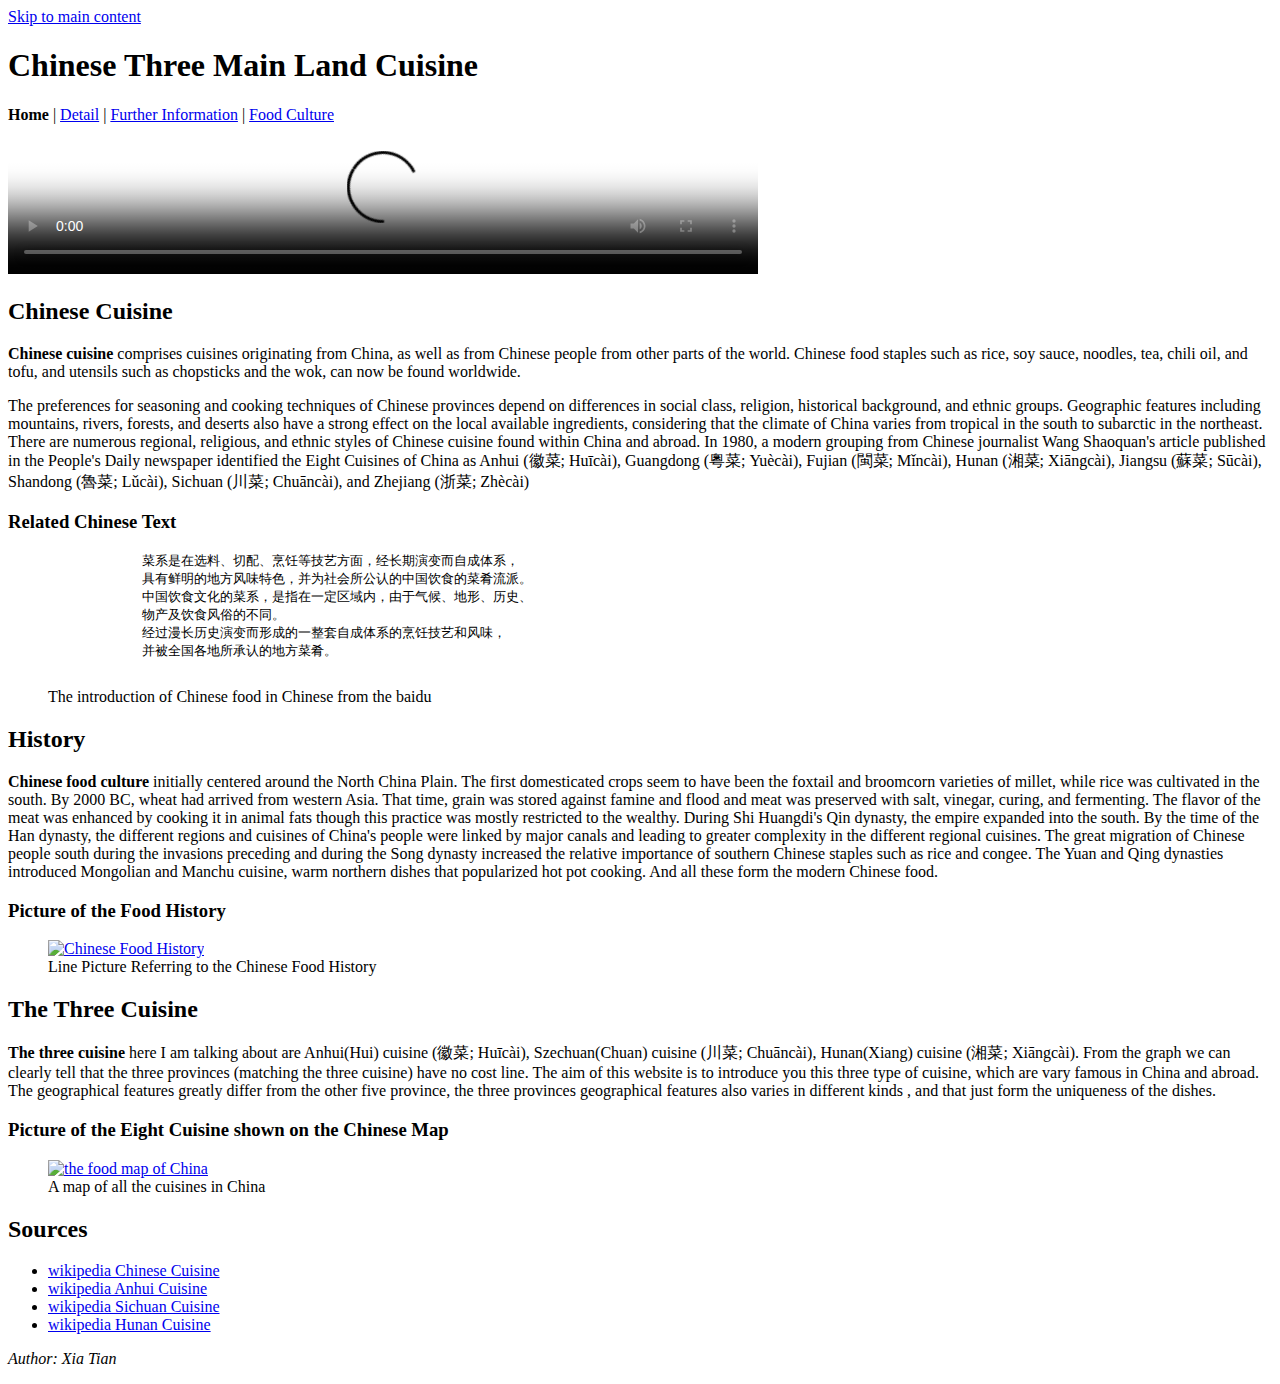
==== index.html @ f780f40a "Add files via upload" ====
<!DOCTYPE html>
<html lang="en">
    <head>
        <meta charset="utf-8">
        <title>Chinese three inland cuisine - Home</title>
        <link href="css/base.css" rel="stylesheet" type="text/css">
    </head>

    <body>
        <main id="content">
            <header>
                <nav id="skip">
                    <a href="#content">Skip to main content</a>
                </nav>
                <h1>
                    Chinese Three Main Land Cuisine
                </h1>
                <nav id="mainmenu">
                    <b>Home</b> | <a href="detail.html" title="some detail information">Detail</a> | <a href="Further_Information.html" title="Stereotype of food and a forum you can fill">Further Information</a> | <a href="Culture.html" title="further information of the food culture">Food Culture</a>
                </nav>
                <video id="topvideo1" controls poster="media/BasicIntro.png" width="750" src="media/BasicIntroductionOfChineseFood.mp4" ></video>    
            </header>

            
            <div id="ContentChineseCuisine">
                <article>
                    <h2>
                        Chinese Cuisine
                    </h2>
                    <p>
                        <b>Chinese cuisine</b> comprises cuisines originating from China, as well as from Chinese people from other parts of the world. Chinese food staples such as rice, soy sauce, noodles, tea, chili oil, and tofu, and utensils such as chopsticks and the wok, can now be found worldwide.
                    </p>
                    <p>
                        The preferences for seasoning and cooking techniques of Chinese provinces depend on differences in social class, religion, historical background, and ethnic groups. Geographic features including mountains, rivers, forests, and deserts also have a strong effect on the local available ingredients, considering that the climate of China varies from tropical in the south to subarctic in the northeast. There are numerous regional, religious, and ethnic styles of Chinese cuisine found within China and abroad. In 1980, a modern grouping from Chinese journalist Wang Shaoquan's article published in the People's Daily newspaper identified the Eight Cuisines of China as Anhui (徽菜; Huīcài), Guangdong (粵菜; Yuècài), Fujian (閩菜; Mǐncài), Hunan (湘菜; Xiāngcài), Jiangsu (蘇菜; Sūcài), Shandong (魯菜; Lǔcài), Sichuan (川菜; Chuāncài), and Zhejiang (浙菜; Zhècài)
                    </p>
                    <section>
                        <h3>
                            Related Chinese Text
                        </h3>
                        <figure>
                            <pre>
            菜系是在选料、切配、烹饪等技艺方面，经长期演变而自成体系，
            具有鲜明的地方风味特色，并为社会所公认的中国饮食的菜肴流派。
            中国饮食文化的菜系，是指在一定区域内，由于气候、地形、历史、
            物产及饮食风俗的不同。
            经过漫长历史演变而形成的一整套自成体系的烹饪技艺和风味，
            并被全国各地所承认的地方菜肴。
                            </pre>
                            <figcaption>
                                The introduction of Chinese food in Chinese from the baidu
                            </figcaption>
                        </figure>
                    </section>
                </article>
            </div>
            
            <div id="ContentHistory">
                <article>
                    <h2>
                        History
                    </h2>
                    <p>
                        <b>Chinese food culture</b> initially centered around the North China Plain. The first domesticated crops seem to have been the foxtail and broomcorn varieties of millet, while rice was cultivated in the south. By 2000 BC, wheat had arrived from western Asia. That time, grain was stored against famine and flood and meat was preserved with salt, vinegar, curing, and fermenting. The flavor of the meat was enhanced by cooking it in animal fats though this practice was mostly restricted to the wealthy. During Shi Huangdi's Qin dynasty, the empire expanded into the south. By the time of the Han dynasty, the different regions and cuisines of China's people were linked by major canals and leading to greater complexity in the different regional cuisines. The great migration of Chinese people south during the invasions preceding and during the Song dynasty increased the relative importance of southern Chinese staples such as rice and congee. The Yuan and Qing dynasties introduced Mongolian and Manchu cuisine, warm northern dishes that popularized hot pot cooking. And all these form the modern Chinese food.
                    </p>
                    <section>
                        <h3>
                            Picture of the Food History
                        </h3>
                        <figure>
                            <a href="https://www.bing.com/images/search?view=detailV2&ccid=DHV9TRgI&id=E7144B61E4643F3F764C5F189D0A17F64E4CF49D&thid=OIP.DHV9TRgI6dPQfeQYvTatGgHaFW&mediaurl=https%3a%2f%2fwww.travelchinaguide.com%2fimages%2fphotogallery%2f2019%2fchinese-food-history.jpg&cdnurl=https%3a%2f%2fth.bing.com%2fth%2fid%2fR.0c757d4d1808e9d3d07de418bd36ad1a%3frik%3dnfRMTvYXCp0YXw%26pid%3dImgRaw%26r%3d0&exph=600&expw=830&q=chinese+food+history&simid=608006536226620060&FORM=IRPRST&ck=9A2B4920852DE158F332FED7259E706E&selectedIndex=12&itb=0&ajaxhist=0&ajaxserp=0">
                                <img src="media/Picture_Of_Chinese_Food_History.png" alt="Chinese Food History" title="Picture of Chinese Food History">
                            </a>
                            <figcaption>
                                Line Picture Referring to the Chinese Food History
                            </figcaption>
                        </figure>
                    </section>
                </article>
            </div>
            <div>
                <article>
                    <h2>
                        The Three Cuisine
                    </h2>
                    <p>
                        <b>The three cuisine</b> here I am talking about are Anhui(Hui) cuisine (徽菜; Huīcài), Szechuan(Chuan) cuisine (川菜; Chuāncài), Hunan(Xiang) cuisine (湘菜; Xiāngcài). From the graph we can clearly tell that the three provinces (matching the three cuisine) have no cost line. The aim of this website is to introduce you this three type of cuisine, which are vary famous in China and abroad. The geographical features greatly differ from the other five province, the three provinces geographical features also varies in different kinds , and that just form the uniqueness of the dishes.
                    </p>
                    <section>
                        <h3>
                            Picture of the Eight Cuisine shown on the Chinese Map
                        </h3>
                        <figure>
                            <a href="https://www.travelchinaguide.com/intro/cuisine_drink/cuisine/eight_cuisines.htm">
                                <img src="media/Picture_Of_Food_Map_China.png" alt="the food map of China" title="Picture of the food map of China">
                            </a>
                            <figcaption>
                                A map of all the cuisines in China
                            </figcaption>
                        </figure>
                    </section>
                </article>
            </div>
            <h2>Sources</h2>
            <ul>
                <li>
                    <a href="https://en.wikipedia.org/wiki/Chinese_cuisine" target="_blank">wikipedia Chinese Cuisine</a>
                </li>
                <li>
                    <a href="https://en.wikipedia.org/wiki/Anhui_cuisine" target="_blank">wikipedia Anhui Cuisine</a>
                </li>
                <li>
                    <a href="https://en.wikipedia.org/wiki/Sichuan_cuisine" target="_blank">wikipedia Sichuan Cuisine</a>
                </li>
                <li>
                    <a href="https://en.wikipedia.org/wiki/Hunan_cuisine" target="_blank">wikipedia Hunan Cuisine</a>
                </li>
            </ul>
        </main>

        <footer>
            <address>
                <p>
                    Author: Xia Tian<br>
                </p>
            </address>
        </footer>
    </body>
</html>
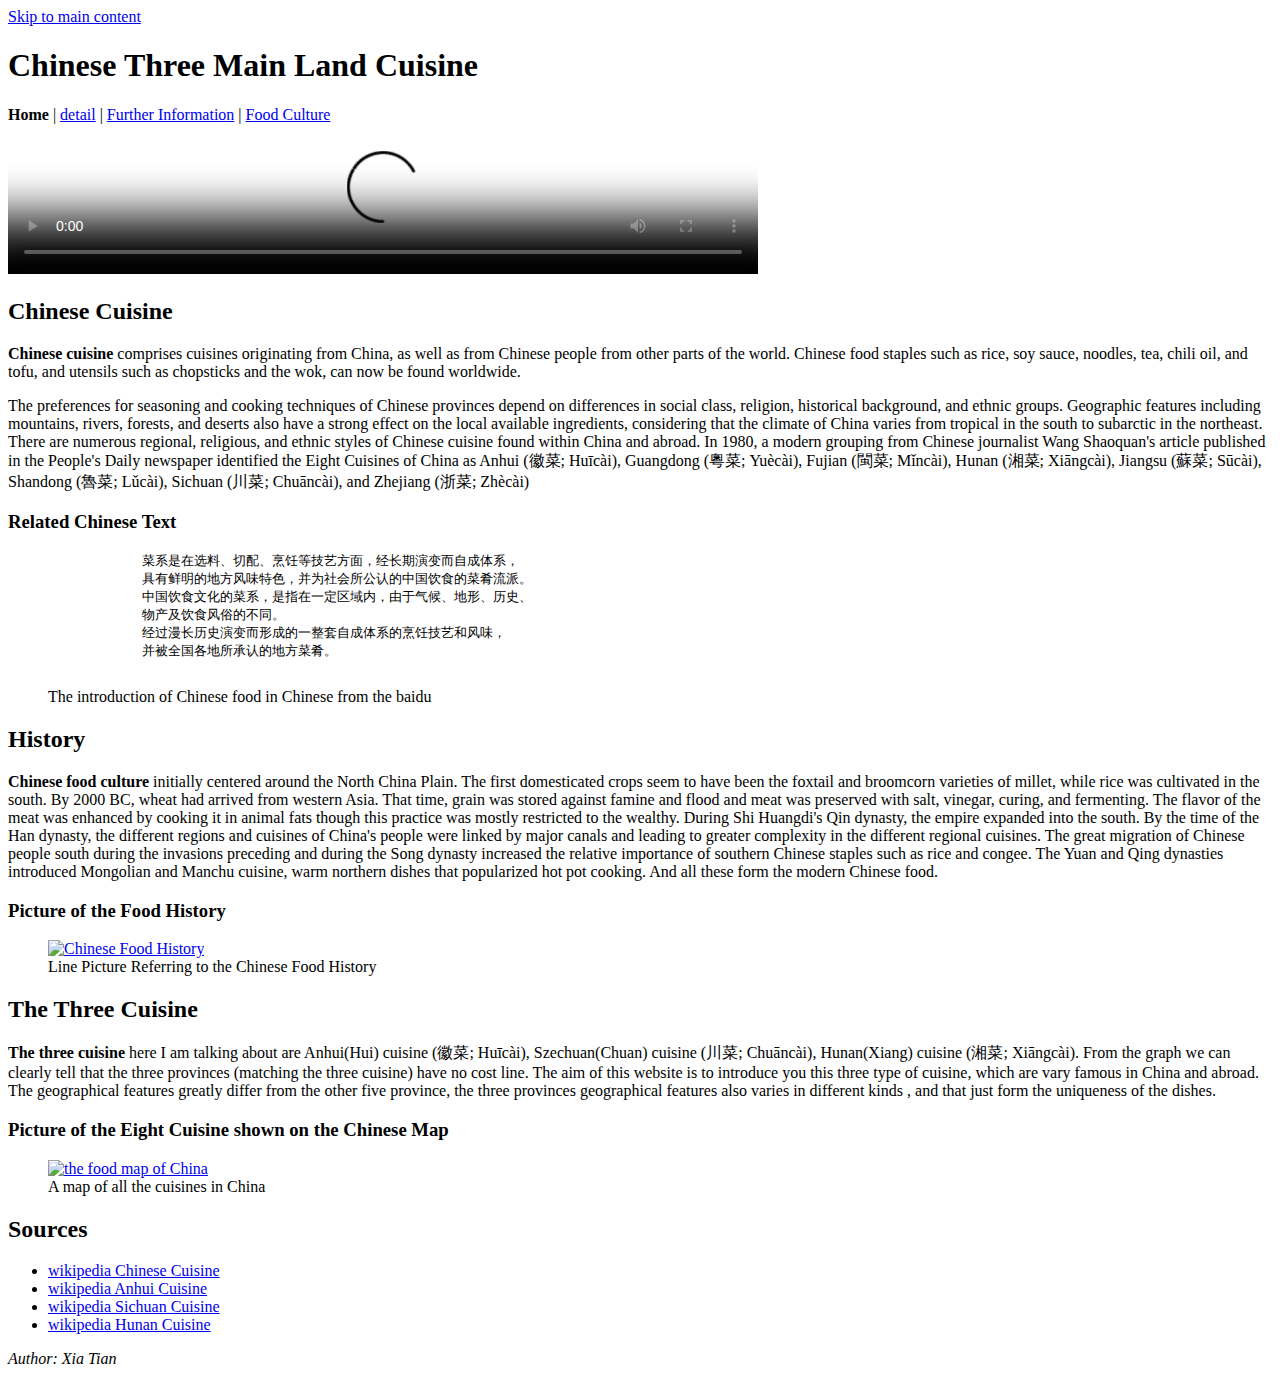
==== commit 6219cb28: "Update index.html" ====
--- a/index.html
+++ b/index.html
@@ -16,7 +16,7 @@
                     Chinese Three Main Land Cuisine
                 </h1>
                 <nav id="mainmenu">
-                    <b>Home</b> | <a href="detail.html" title="some detail information">Detail</a> | <a href="Further_Information.html" title="Stereotype of food and a forum you can fill">Further Information</a> | <a href="Culture.html" title="further information of the food culture">Food Culture</a>
+                    <b>Home</b> | <a href="detail.html" title="some detail information">detail</a> | <a href="Further_Information.html" title="Stereotype of food and a forum you can fill">Further Information</a> | <a href="Culture.html" title="further information of the food culture">Food Culture</a>
                 </nav>
                 <video id="topvideo1" controls poster="media/BasicIntro.png" width="750" src="media/BasicIntroductionOfChineseFood.mp4" ></video>    
             </header>
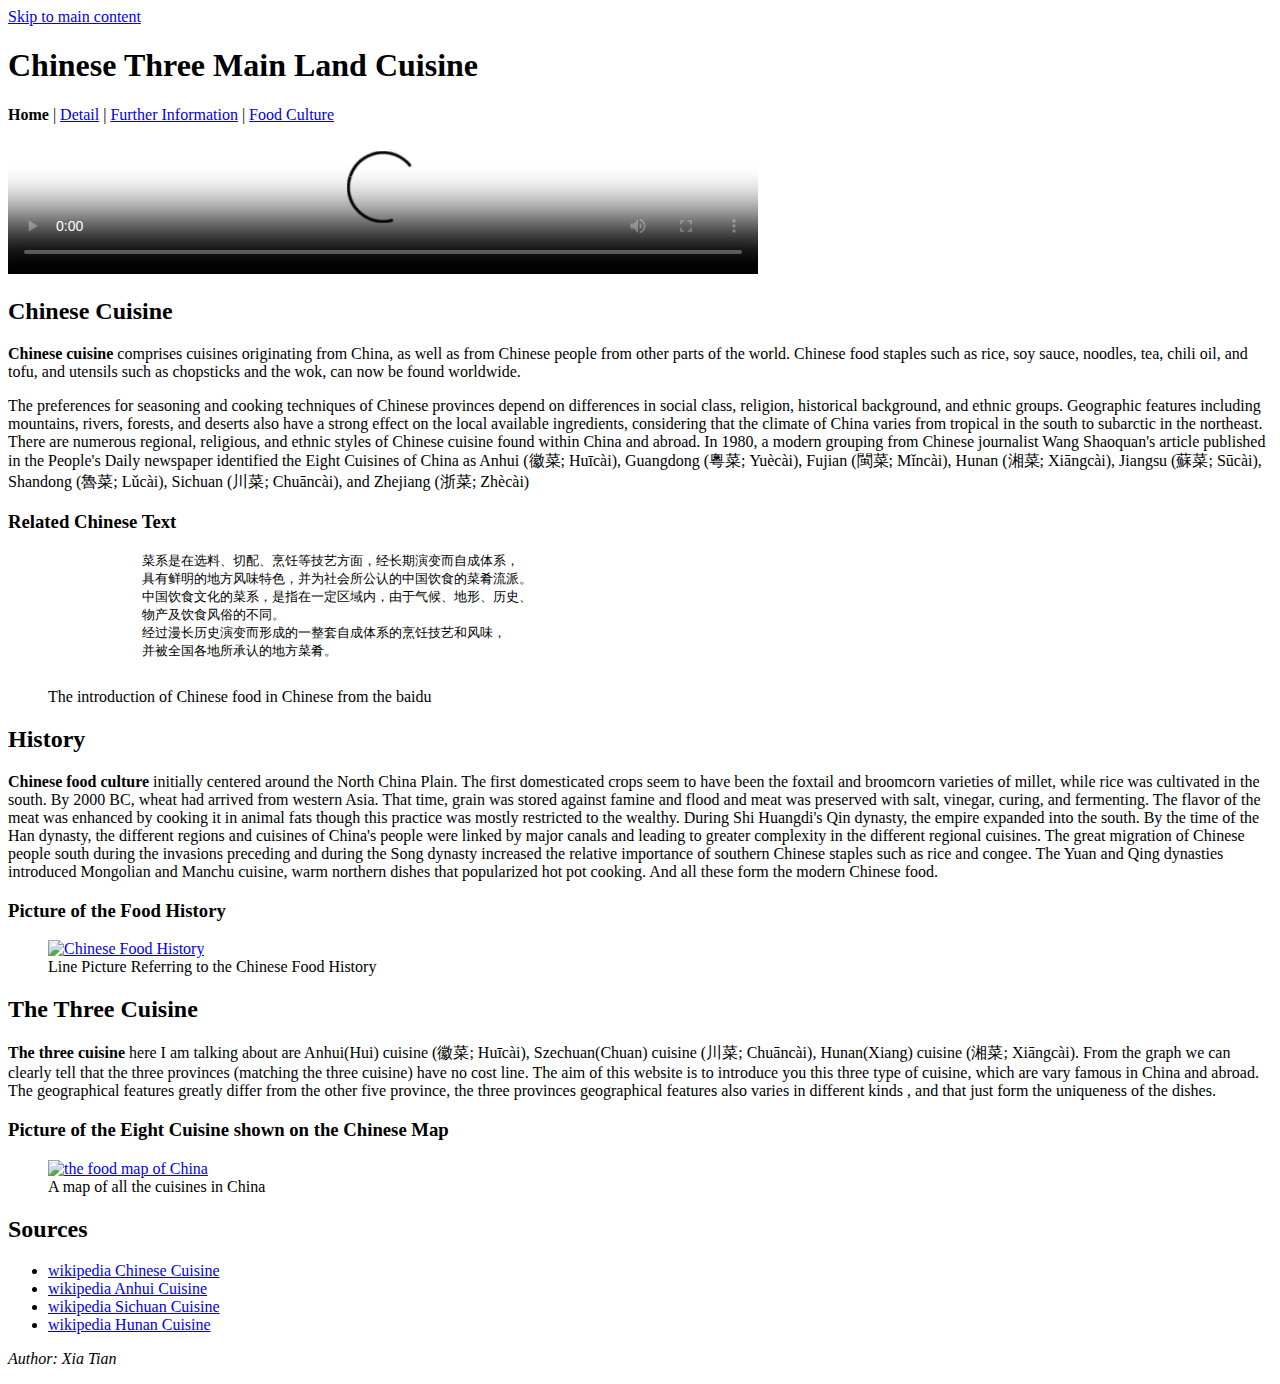
==== commit f7d54605: "Update index.html" ====
--- a/index.html
+++ b/index.html
@@ -16,7 +16,7 @@
                     Chinese Three Main Land Cuisine
                 </h1>
                 <nav id="mainmenu">
-                    <b>Home</b> | <a href="detail.html" title="some detail information">detail</a> | <a href="Further_Information.html" title="Stereotype of food and a forum you can fill">Further Information</a> | <a href="Culture.html" title="further information of the food culture">Food Culture</a>
+                    <b>Home</b> | <a href="Detail.html" title="some detail information">Detail</a> | <a href="Further_Information.html" title="Stereotype of food and a forum you can fill">Further Information</a> | <a href="Culture.html" title="further information of the food culture">Food Culture</a>
                 </nav>
                 <video id="topvideo1" controls poster="media/BasicIntro.png" width="750" src="media/BasicIntroductionOfChineseFood.mp4" ></video>    
             </header>
